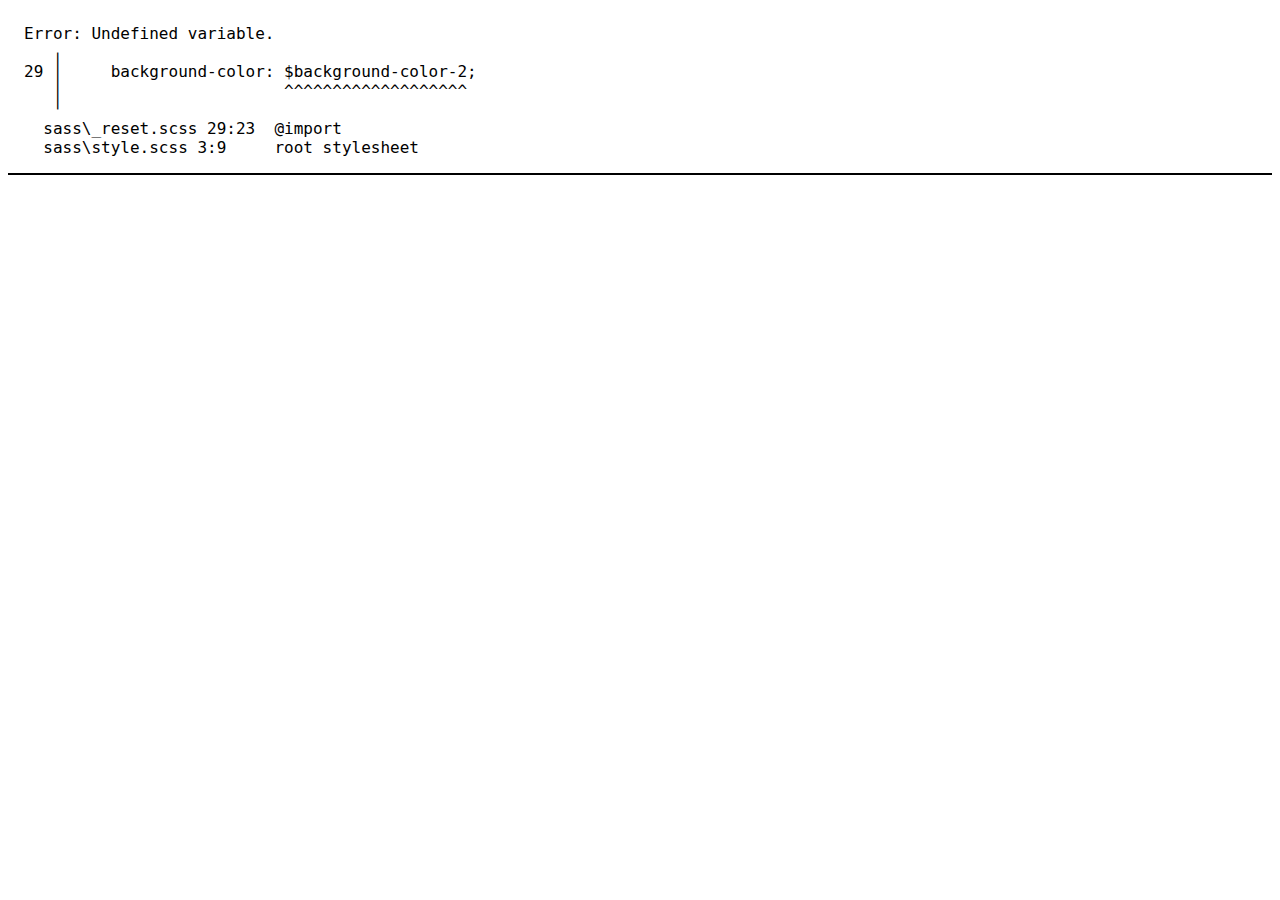
==== yt-button-amination-liquid/index.html @ 12c72898 "Criação dos arquivos iniciais" ====
<!DOCTYPE html>
<html lang="pt-BR">
<head>
    <meta charset="UTF-8">
    <meta http-equiv="X-UA-Compatible" content="IE=edge">
    <meta name="viewport" content="width=device-width, initial-scale=1.0">
    <title>Document</title>

    <link rel="shortcut icon" href="image/favicon.ico" type="image/x-icon">

    <script src="js/script.js" defer></script>

    <link rel="stylesheet" href="css/style.css">
</head>
<body>
    
</body>
</html>
---- yt-button-amination-liquid/css/style.css ----
/* Error: Undefined variable.
 *    ,
 * 29 |     background-color: $background-color-2;
 *    |                       ^^^^^^^^^^^^^^^^^^^
 *    '
 *   sass\_reset.scss 29:23  @import
 *   sass\style.scss 3:9     root stylesheet */

body::before {
  font-family: "Source Code Pro", "SF Mono", Monaco, Inconsolata, "Fira Mono",
      "Droid Sans Mono", monospace, monospace;
  white-space: pre;
  display: block;
  padding: 1em;
  margin-bottom: 1em;
  border-bottom: 2px solid black;
  content: "Error: Undefined variable.\a    \2577 \a 29 \2502      background-color: $background-color-2;\d\a    \2502                        ^^^^^^^^^^^^^^^^^^^\a    \2575 \a   sass\\_reset.scss 29:23  @import\a   sass\\style.scss 3:9     root stylesheet";
}
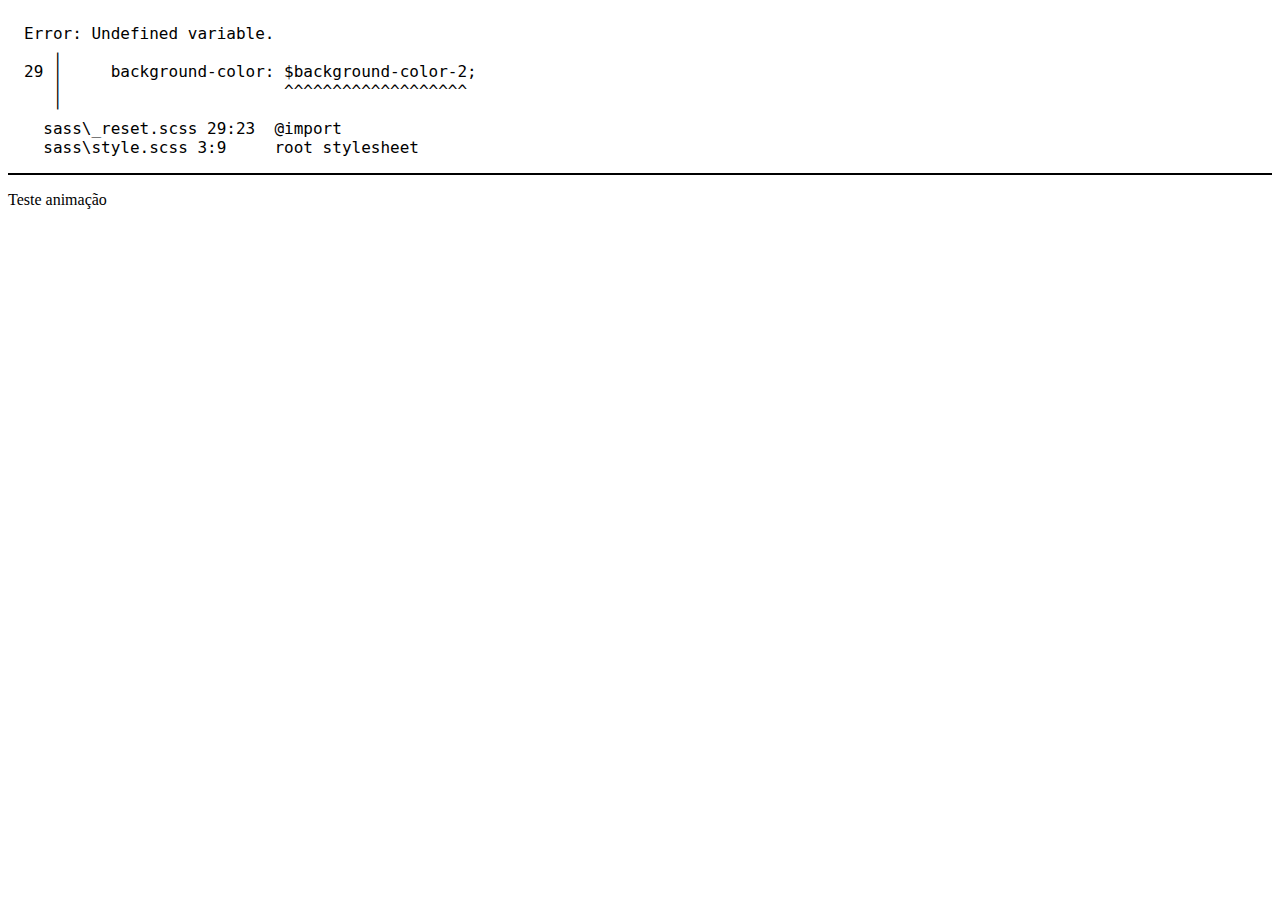
==== commit 6bf48639: "Criação arquivos iniciais nova pasta" ====
--- a/yt-button-amination-liquid/index.html
+++ b/yt-button-amination-liquid/index.html
@@ -13,6 +13,13 @@
     <link rel="stylesheet" href="css/style.css">
 </head>
 <body>
-    
+    <div class="container-test-animation">
+        <div class="test-animation">
+            <div class="text">
+                <p>Teste animação</p>                
+            </div>
+            <div class="liquid"></div>
+        </div>
+    </div>    
 </body>
 </html>